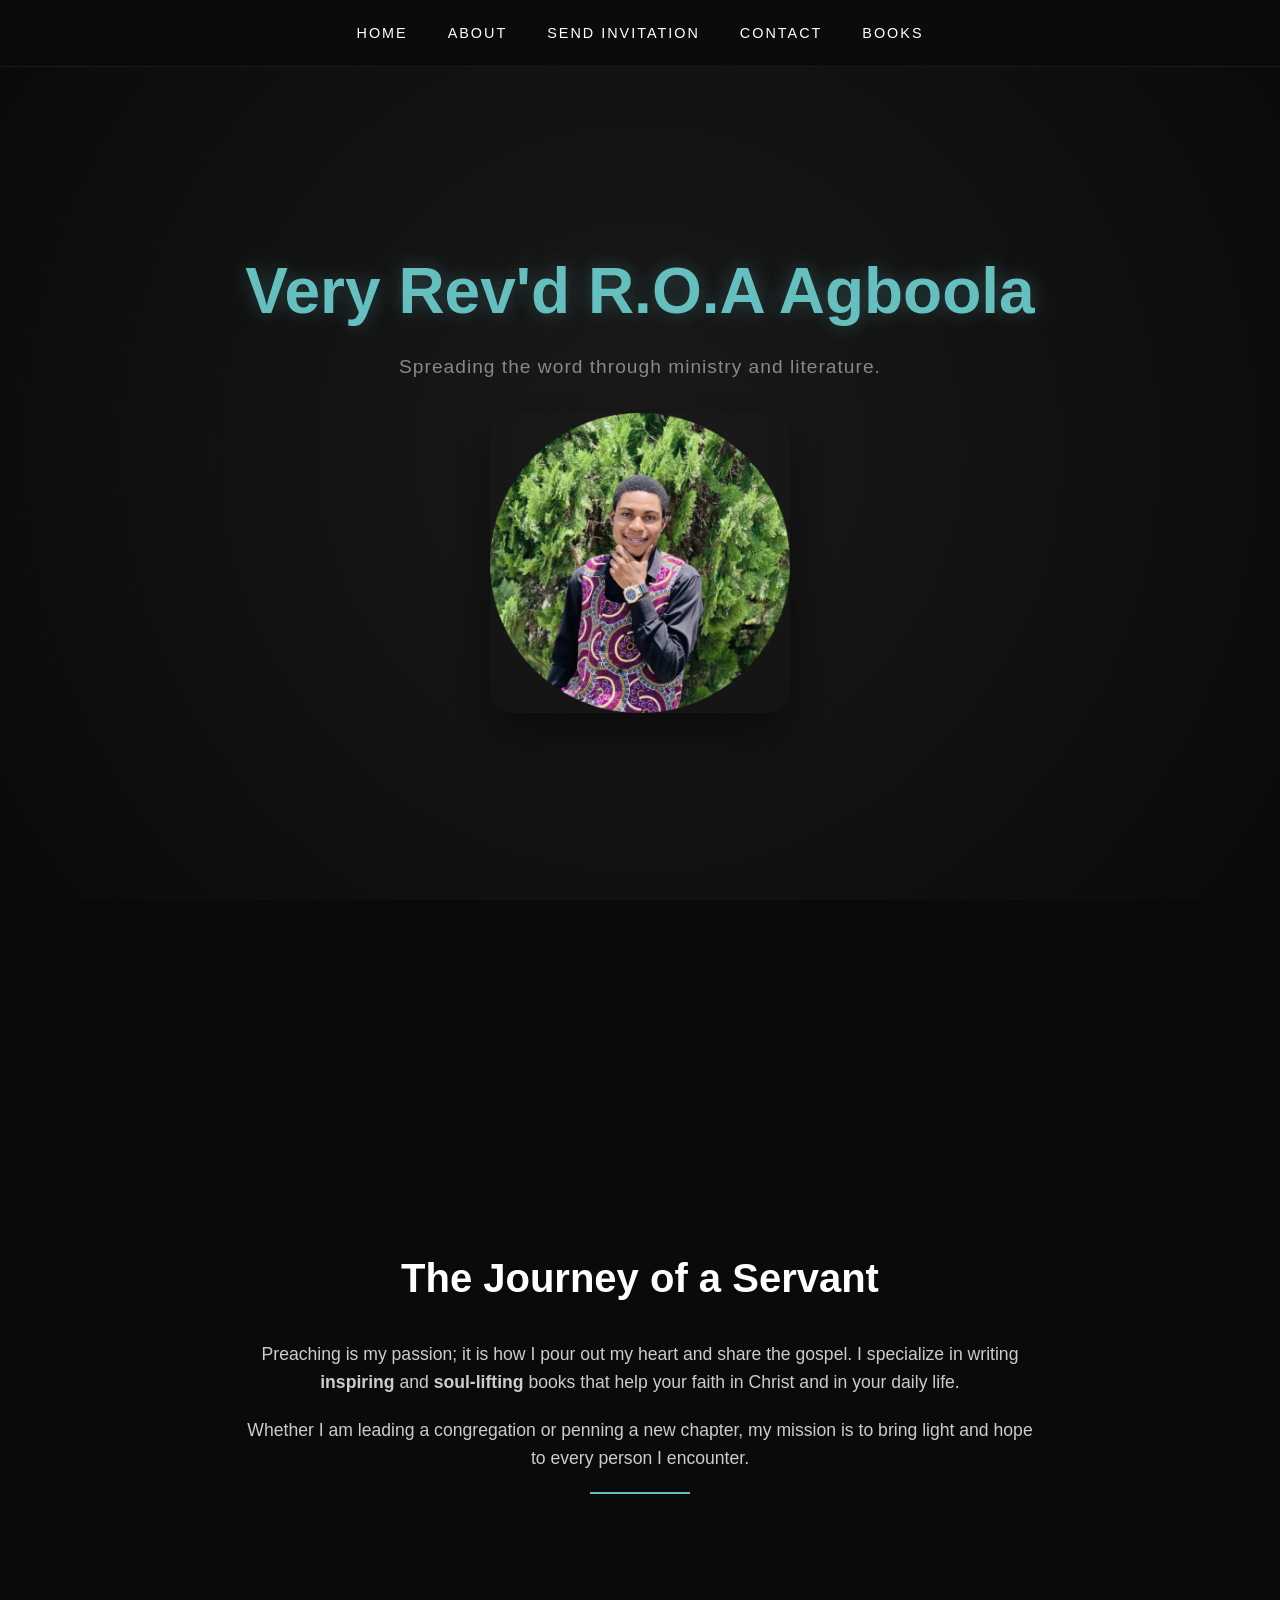
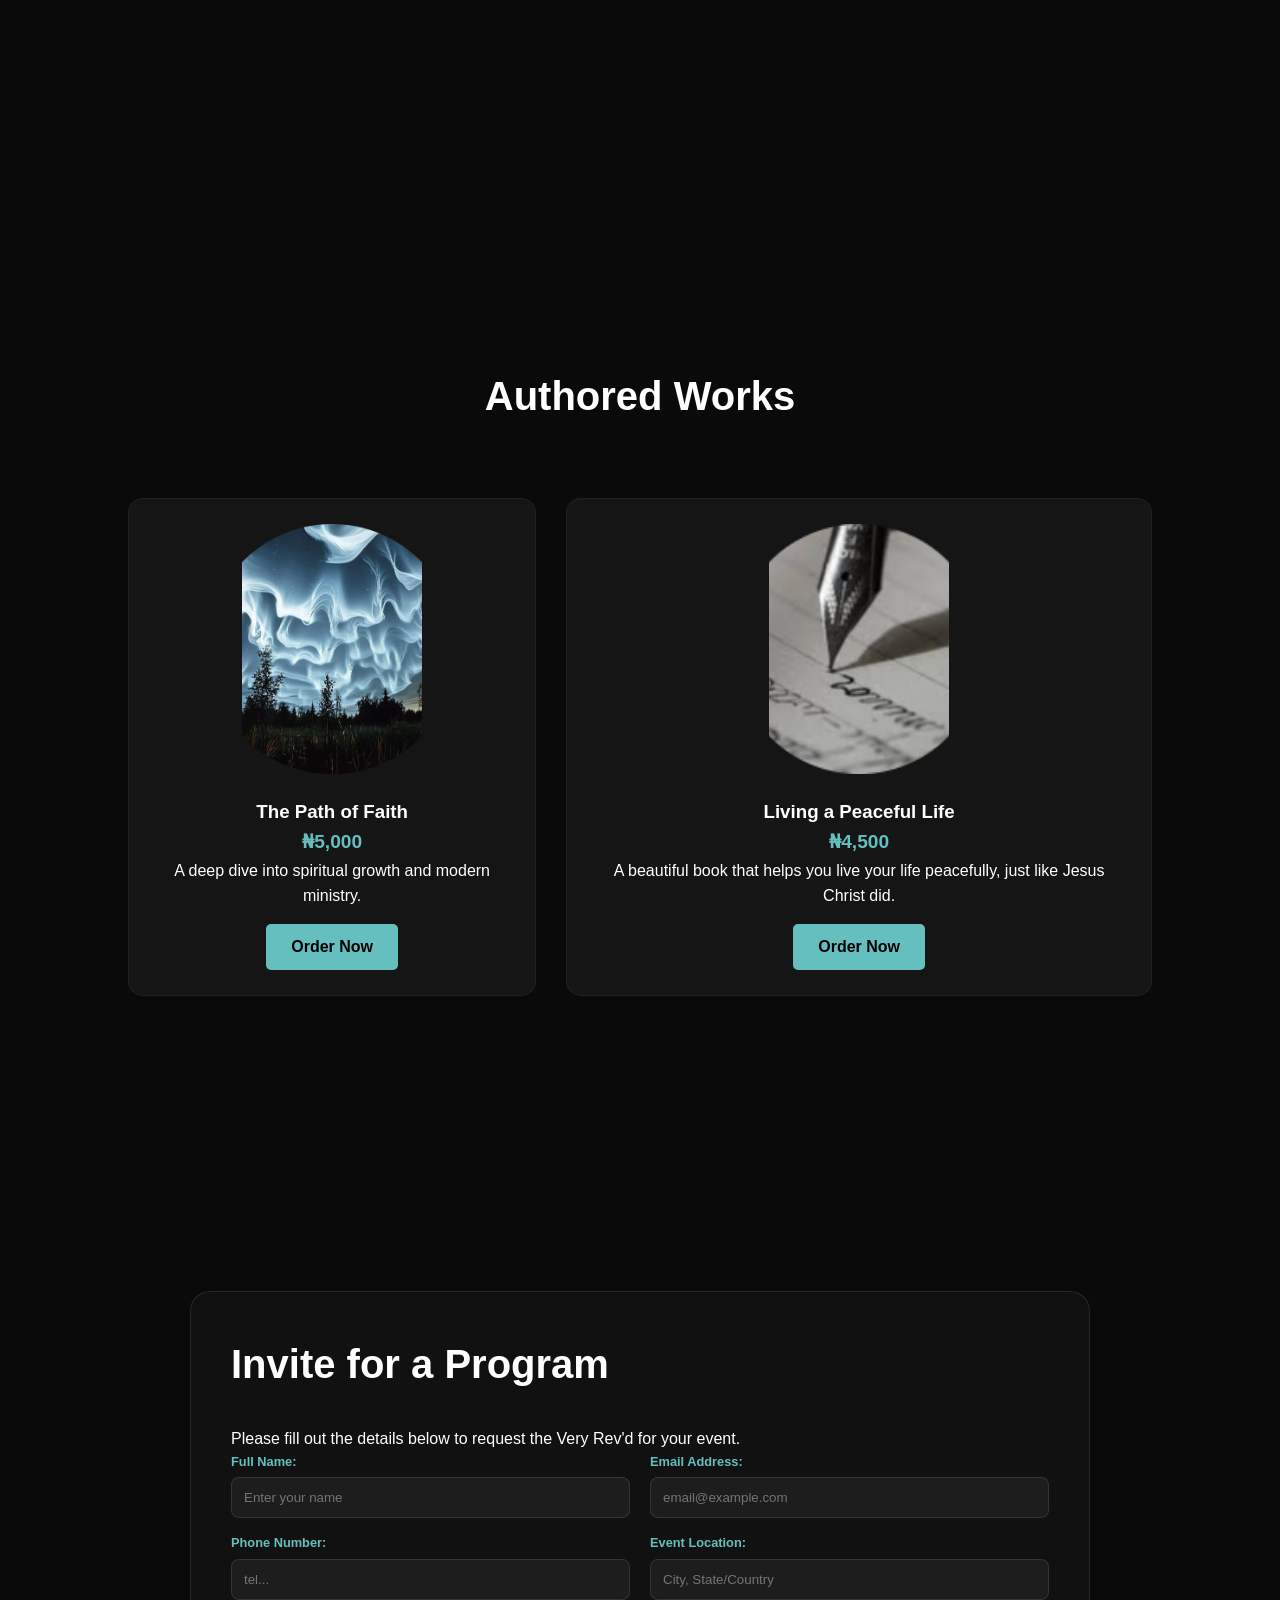
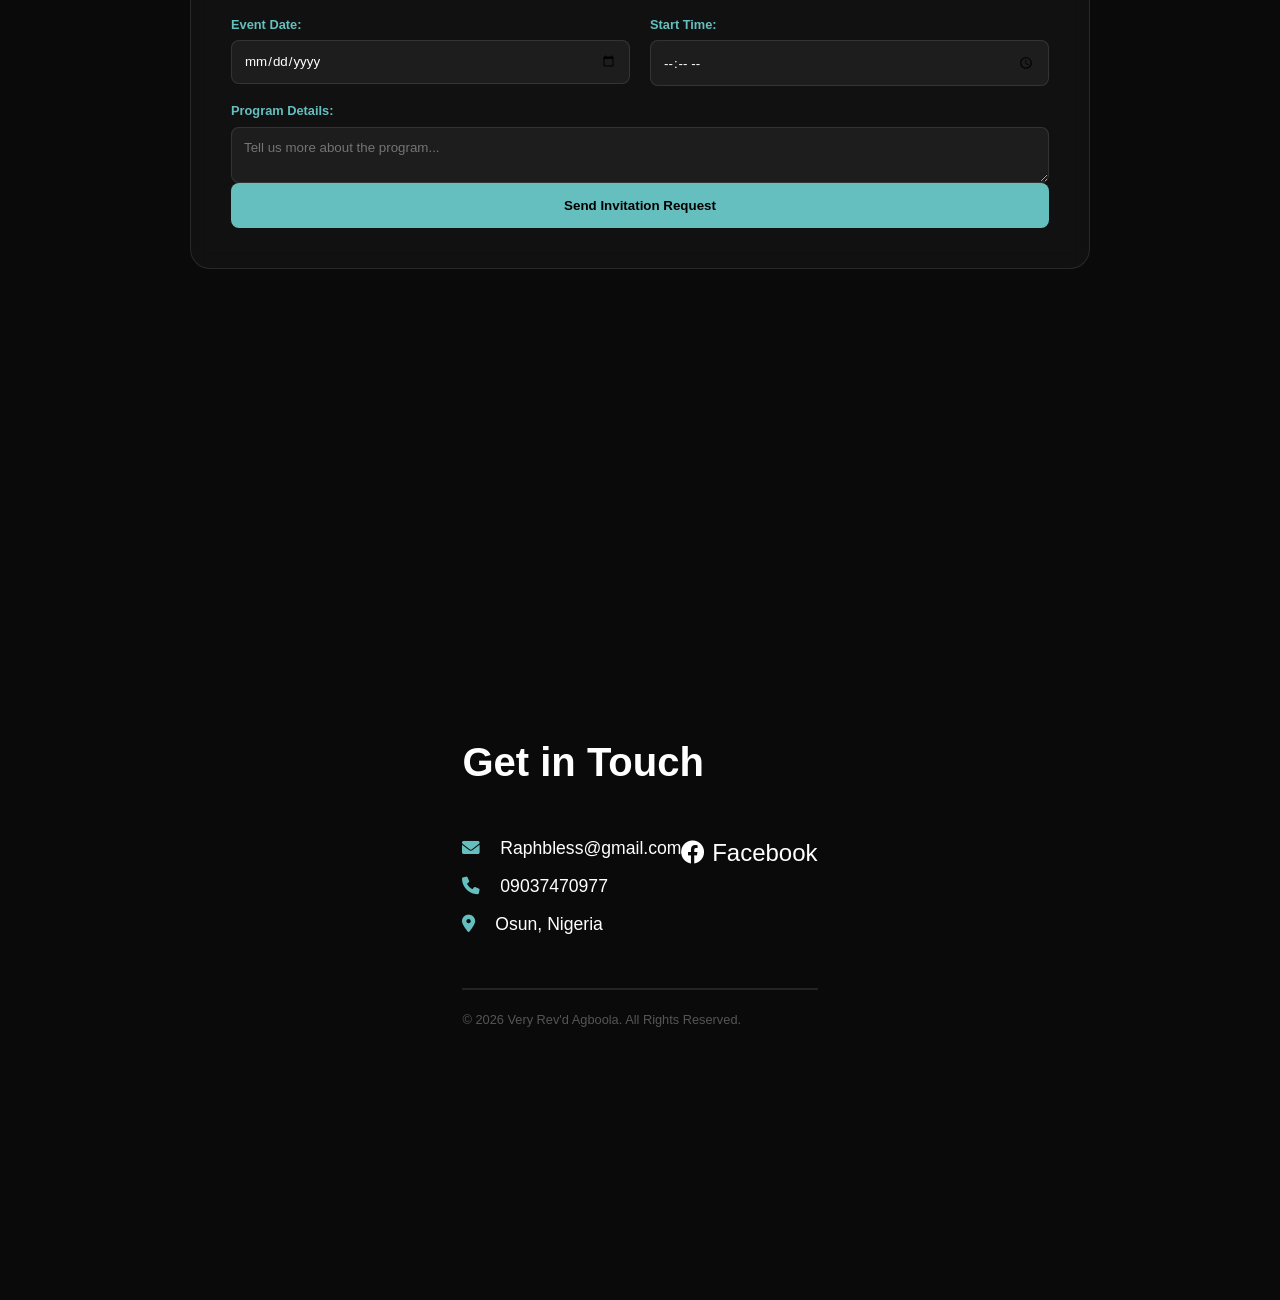
==== index.html @ 38a35e3b "Add files via upload" ====
<!doctype html>
<html lang="en">
  <head>
    <meta charset="UTF-8" />
    <meta name="viewport" content="width=device-width, initial-scale=1.0" />
    <title>Very Rev'd Agboola | Minister & Author</title>
    <link rel="stylesheet" href="css/style.css" />
    <link
      rel="stylesheet"
      href="https://cdnjs.cloudflare.com/ajax/libs/font-awesome/6.0.0/css/all.min.css"
    />
    <link rel="icon" href="/favicon (1).ico" />
  </head>
  <body>
    <nav class="main-nav">
      <ul type="none" class="nav-list">
        <li class="nav-item"><a href="#" class="nav-link">Home</a></li>
        <li class="nav-item"><a href="#about" class="nav-link">About</a></li>
        <li class="nav-item">
          <a href="#invitation" class="nav-link">Send Invitation</a>
        </li>
        <li class="nav-item">
          <a href="#contact" class="nav-link">Contact</a>
        </li>
        <li class="nav-item"><a href="#books" class="nav-link">Books</a></li>
      </ul>
    </nav>

    <section class="priest">
      <div class="priest-text">
        <h1 class="main-title">Very Rev'd R.O.A Agboola</h1>
        <p class="subtitle">
          Spreading the word through ministry and literature.
        </p>
      </div>
      <div class="priest-image-container">
        <img
          class="priest-img"
          src="images/p.bit-modified.png"
          alt="Very Rev'd Agboola"
        />
      </div>
    </section>

    <section id="about" class="about-section">
      <div class="about-content">
        <h2 class="section-title">The Journey of a Servant</h2>
        <p class="description">
          Preaching is my passion; it is how I pour out my heart and share the
          gospel. I specialize in writing <strong>inspiring</strong> and
          <strong>soul-lifting</strong>
          books that help your faith in Christ and in your daily life.
        </p>
        <p class="description">
          Whether I am leading a congregation or penning a new chapter, my
          mission is to bring light and hope to every person I encounter.
        </p>
        <hr class="line1" />
      </div>
    </section>

    <section id="books" class="books-section">
      <h2 class="section-title">Authored Works</h2>
      <div class="book-grid">
        <div class="book-card">
          <div class="book-cover">
            <img
              class="priest-img2"
              src="images/Background 1.0-modified.png"
              alt="The Path of Faith"
            />
          </div>
          <h3 class="book-title">The Path of Faith</h3>
          <p class="book-price">₦5,000</p>
          <p class="book-desc">
            A deep dive into spiritual growth and modern ministry.
          </p>
          <a href="book.html" class="btn-secondary">Order Now</a>
        </div>

        <div class="book-card">
          <div class="book-cover">
            <img
              class="priest-img3"
              src="images/write-modified.png"
              alt="Living a Peaceful Life"
            />
          </div>
          <h3 class="book-title">Living a Peaceful Life</h3>
          <p class="book-price">₦4,500</p>
          <p class="book-desc">
            A beautiful book that helps you live your life peacefully, just like
            Jesus Christ did.
          </p>
          <a href="book.html" class="btn-secondary">Order Now</a>
        </div>
      </div>
    </section>

    <section id="invitation" class="invitation-section">
      <div class="invitation-container">
        <h2 class="section-title">Invite for a Program</h2>
        <p class="section-subtitle">
          Please fill out the details below to request the Very Rev'd for your
          event.
        </p>

        <form
          class="invite-form"
          action="mailto:Agboolapraise123@gmail.com"
          method="post"
          enctype="text/plain"
        >
          <div class="form-row">
            <div class="input-group">
              <label>Full Name:</label>
              <input
                type="text"
                placeholder="Enter your name"
                class="form-input"
                required
              />
            </div>
            <div class="input-group">
              <label>Email Address:</label>
              <input
                type="email"
                placeholder="email@example.com"
                class="form-input"
                required
              />
            </div>
          </div>

          <div class="form-row">
            <div class="input-group">
              <label>Phone Number:</label>
              <input type="tel" placeholder="tel..." class="form-input" />
            </div>
            <div class="input-group">
              <label>Event Location:</label>
              <input
                type="text"
                placeholder="City, State/Country"
                class="form-input"
              />
            </div>
          </div>

          <div class="form-row">
            <div class="input-group">
              <label>Event Date:</label>
              <input type="date" class="form-input" />
            </div>
            <div class="input-group">
              <label>Start Time:</label>
              <input type="time" class="form-input" />
            </div>
          </div>

          <div class="input-group">
            <label>Program Details:</label>
            <textarea
              placeholder="Tell us more about the program..."
              class="form-textarea"
            ></textarea>
          </div>

          <button type="submit" class="btn1">Send Invitation Request</button>
        </form>
      </div>
    </section>

    <footer id="contact" class="main-footer">
      <div class="footer-container">
        <h2 class="section-title">Get in Touch</h2>
        <div class="footer-grid">
          <div class="footer-info">
            <p><i class="fa-solid fa-envelope"></i> Raphbless@gmail.com</p>
            <p><i class="fa-solid fa-phone"></i> 09037470977</p>
            <p><i class="fa-solid fa-location-dot"></i> Osun, Nigeria</p>
          </div>
          <div class="footer-soc">
            <a href="#" class="social-link"
              ><i class="fa-brands fa-facebook"></i> Facebook</a
            >
          </div>
        </div>
        <hr class="footer-divider" />
        <p class="copyright-text">
          &copy; 2026 Very Rev'd Agboola. All Rights Reserved.
        </p>
      </div>
    </footer>
  </body>
</html>
---- css/style.css ----
/* 1. GLOBAL SETUP & SCROLL SNAPPING */
* {
    margin: 0;
    padding: 0;
    box-sizing: border-box;
    font-family: 'Poppins', sans-serif;
}

html {
    scroll-behavior: smooth;
    /* Changing 'mandatory' to 'proximity' lets you scroll freely, 
       but it will still "suck" the section into place when you get close. */
    scroll-snap-type: y proximity;
}
body {
    background-color: #0a0a0a;
    color: #ffffff;
    line-height: 1.6;
    overflow-x: hidden;
}

/* 2. NAVIGATION (Fixed at Top) */
.main-nav {
    position: fixed;
    top: 0;
    width: 100%;
    background: rgba(10, 10, 10, 0.8);
    backdrop-filter: blur(15px);
    padding: 20px 0;
    z-index: 1000;
    border-bottom: 1px solid rgba(102, 191, 191, 0.1);
}

.nav-list {
    display: flex;
    justify-content: center;
    gap: 40px;
    list-style: none;
}

.nav-link {
    color: #fff;
    text-decoration: none;
    font-size: 0.9rem;
    font-weight: 500;
    text-transform: uppercase;
    letter-spacing: 2px;
    transition: 0.3s;
}

.nav-link:hover {
    color: #66BFBF;
    text-shadow: 0 0 10px #66BFBF;
}

/* 3. FULL-SCREEN SECTION CONTROL */
section, footer {
    /* We keep the height at 100vh so each section fills the screen */
    min-height: 100vh; 
    width: 100%;
    scroll-snap-align: start;
    display: flex;
    flex-direction: column;
    justify-content: center;
    align-items: center;
    padding: 100px 10% 40px;
    /* This ensures that if content is too long, you can still scroll inside the section */
    overflow-y: auto; 
}
/* 4. HERO SECTION (Priest) */
.priest {
    background: radial-gradient(circle at center, #1a1a1a 0%, #0a0a0a 100%);
    text-align: center;
}

.main-title {
    font-size: 4rem;
    color: #66BFBF;
    margin-bottom: 10px;
    text-shadow: 0 0 20px rgba(102, 191, 191, 0.3);
}

.subtitle {
    color: #888;
    font-size: 1.2rem;
    letter-spacing: 1px;
}

.priest-img {
    width: 300px;
    margin-top: 30px;
    border-radius: 20px;
    filter: grayscale(30%);
    box-shadow: 0 20px 50px rgba(0,0,0,0.5);
}
.priest-img3{
    width: 200px;
}

/* 5. ABOUT SECTION */
.about-content {
    max-width: 800px;
    text-align: center;
}

.section-title {
    font-size: 2.5rem;
    margin-bottom: 30px;
    color: #fff;
}

.description {
    font-size: 1.1rem;
    color: #ccc;
    margin-bottom: 20px;
}

.line1 {
    width: 100px;
    border: 1px solid #66BFBF;
    margin: 20px auto;
}

/* 6. BOOKS SECTION (Grid) */
.book-grid {
    display: flex;
    gap: 30px;
    margin-top: 40px;
}

.book-card {
    background: #151515;
    padding: 25px;
    border-radius: 15px;
    text-align: center;
    transition: 0.4s;
    border: 1px solid rgba(255,255,255,0.05);
}

.book-card:hover {
    transform: translateY(-10px);
    border-color: #66BFBF;
}

.book-img, .priest-img2, .priest-img3 {
    width: 180px;
    height: 250px;
    object-fit: cover;
    border-radius: 10px;
    margin-bottom: 15px;
}

.book-price {
    color: #66BFBF;
    font-weight: bold;
    font-size: 1.2rem;
}

.btn-secondary {
    display: inline-block;
    margin-top: 15px;
    padding: 10px 25px;
    background: #66BFBF;
    color: #000;
    text-decoration: none;
    border-radius: 5px;
    font-weight: 600;
}

/* 7. INVITATION FORM (Glassmorphism) */
.invitation-container {
    background: rgba(255, 255, 255, 0.03);
    padding: 40px;
    border-radius: 20px;
    border: 1px solid rgba(255, 255, 255, 0.1);
    backdrop-filter: blur(10px);
    width: 100%;
    max-width: 900px;
}

.form-row {
    display: flex;
    gap: 20px;
    margin-bottom: 15px;
}

.input-group {
    flex: 1;
    display: flex;
    flex-direction: column;
}

label {
    font-size: 0.8rem;
    color: #66BFBF;
    margin-bottom: 5px;
    font-weight: 600;
}

.form-input, .form-textarea {
    background: rgba(255,255,255,0.05);
    border: 1px solid rgba(255,255,255,0.1);
    padding: 12px;
    border-radius: 8px;
    color: #fff;
    outline: none;
}

.form-input:focus {
    border-color: #66BFBF;
}

.btn1 {
    width: 100%;
    padding: 15px;
    background: #66BFBF;
    border: none;
    border-radius: 8px;
    font-weight: bold;
    cursor: pointer;
    transition: 0.3s;
}

.btn1:hover {
    background: #4e9a9a;
    box-shadow: 0 0 20px rgba(102, 191, 191, 0.4);
}

/* 8. FOOTER / CONTACT */
.footer-grid {
    display: flex;
    justify-content: space-between;
    width: 100%;
    max-width: 800px;
    margin-top: 40px;
}

.footer-info p {
    margin-bottom: 10px;
    font-size: 1.1rem;
}

.footer-info i {
    color: #66BFBF;
    margin-right: 15px;
}

.social-link {
    color: #fff;
    text-decoration: none;
    font-size: 1.5rem;
    transition: 0.3s;
}

.social-link:hover {
    color: #66BFBF;
    text-shadow: 0 0 15px #66BFBF;
}

.footer-divider {
    width: 100%;
    border: 0.5px solid rgba(255,255,255,0.1);
    margin: 40px 0 20px;
}

.copyright-text {
    color: #555;
    font-size: 0.8rem;
}
/* --- RESPONSIVE DESIGN (The "Magic" for Phones & Ipads) --- */

/* For Tablets (iPad) and smaller laptops */
@media (max-width: 1024px) {
    .priest {
        flex-direction: column; /* Stacks the image below the text */
        text-align: center;
        height: auto;
        padding-top: 120px;
    }

    .main-title {
        font-size: 3rem;
    }

    .book-grid {
        flex-wrap: wrap; /* Allows books to drop to the next line */
        justify-content: center;
    }
}

/* For Mobile Phones (iPhone, Samsung, etc.) */
@media (max-width: 768px) {
    .nav-list {
        gap: 15px; /* Squeezes the menu so it fits */
    }

    .nav-link {
        font-size: 0.7rem;
        letter-spacing: 1px;
    }

    .main-title {
        font-size: 2.2rem;
    }

    .form-row {
        flex-direction: column; /* Stacks the form inputs (Name above Email) */
        gap: 10px;
    }

    .priest-img {
        width: 220px; /* Makes the image smaller for tiny screens */
    }

    section, footer {
        height: auto; /* Disables the strict 100vh so content doesn't get cut off */
        min-height: 100vh;
        padding: 80px 5% 40px;
    }
    
    .footer-grid {
        flex-direction: column;
        text-align: center;
        gap: 30px;
    }
}
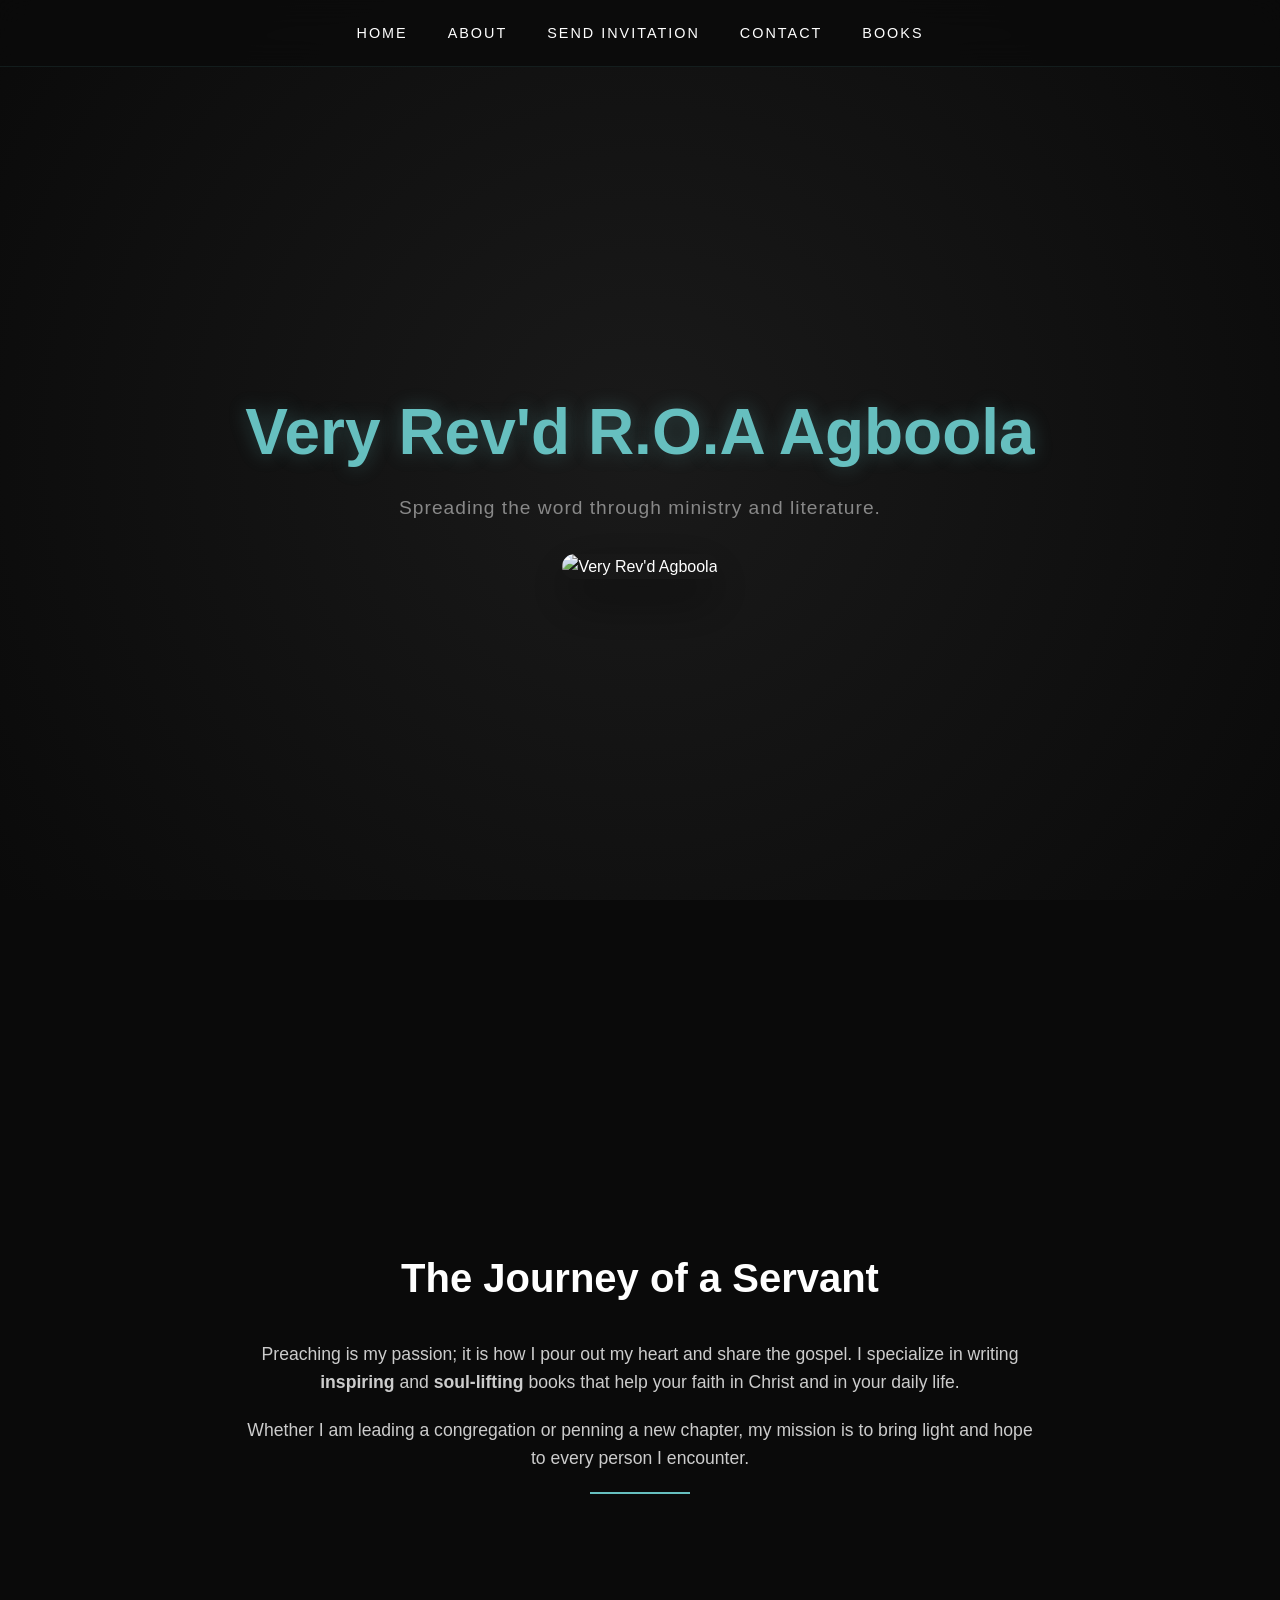
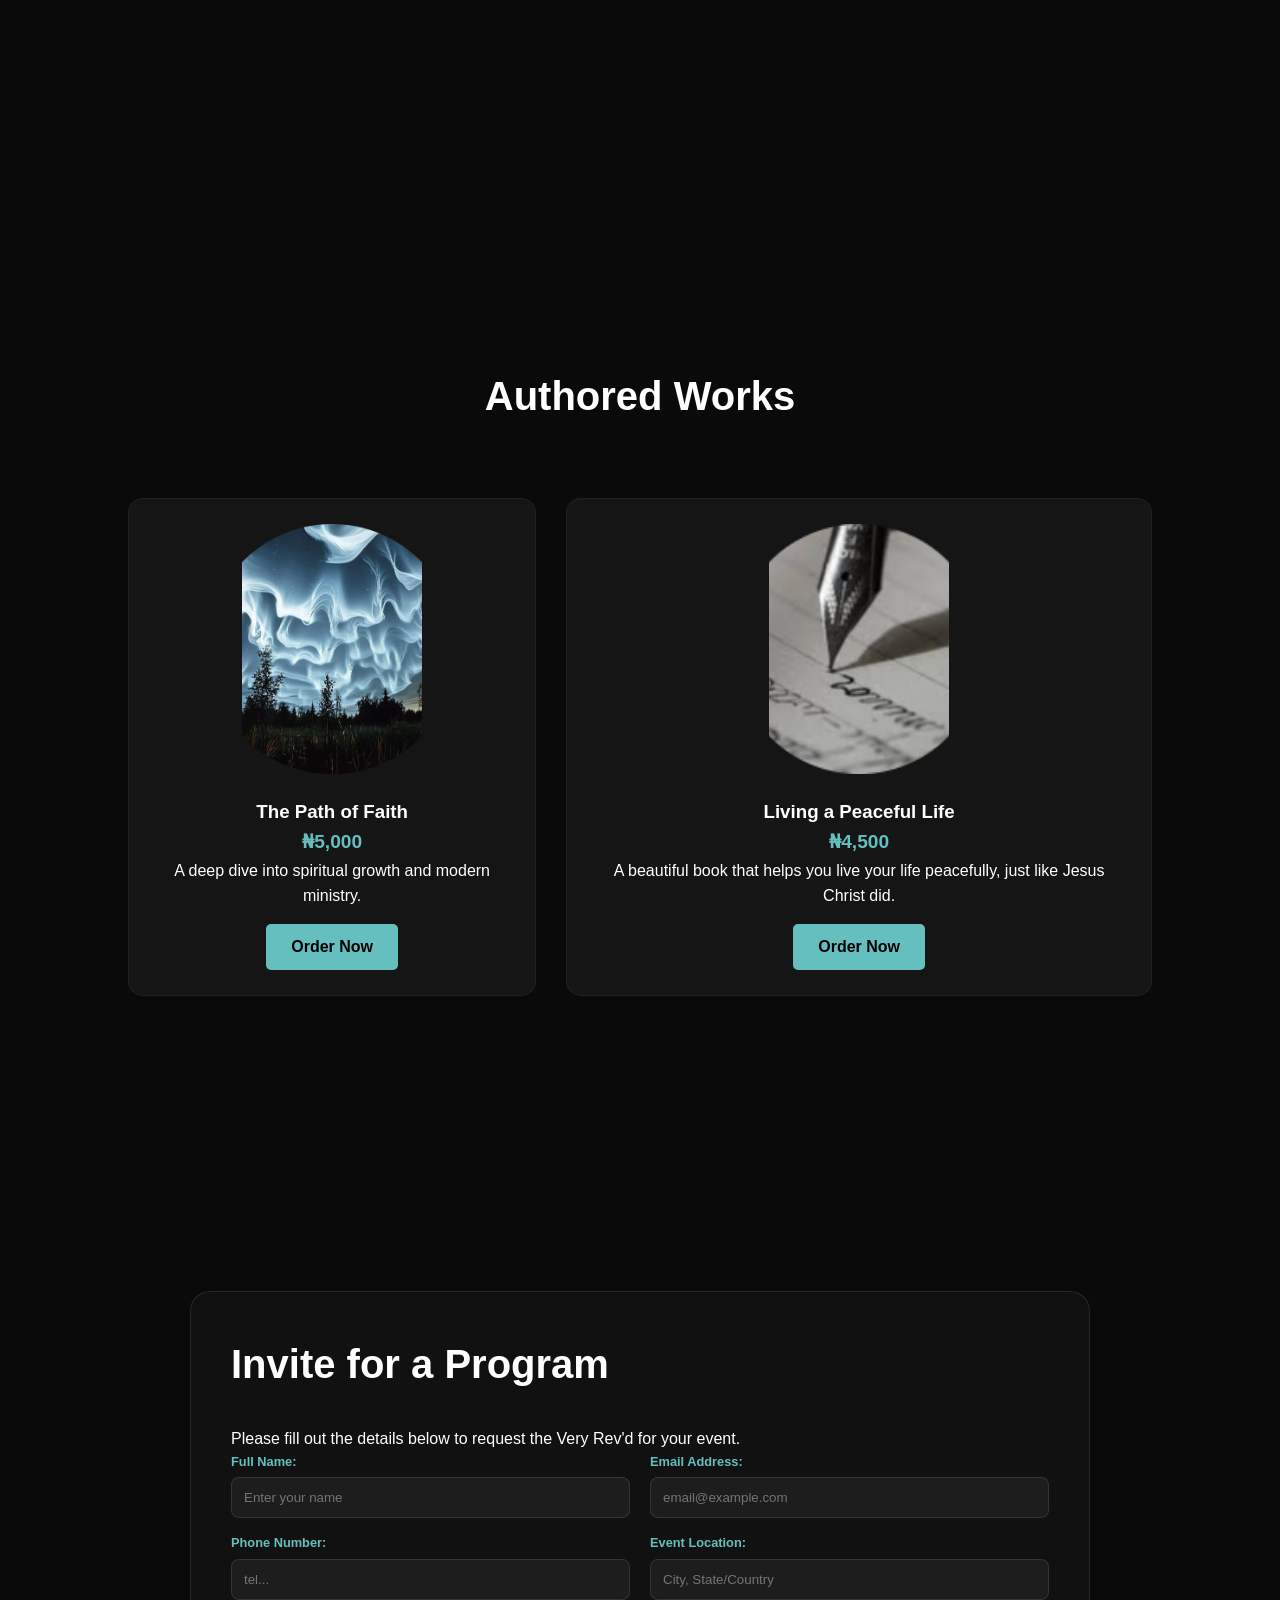
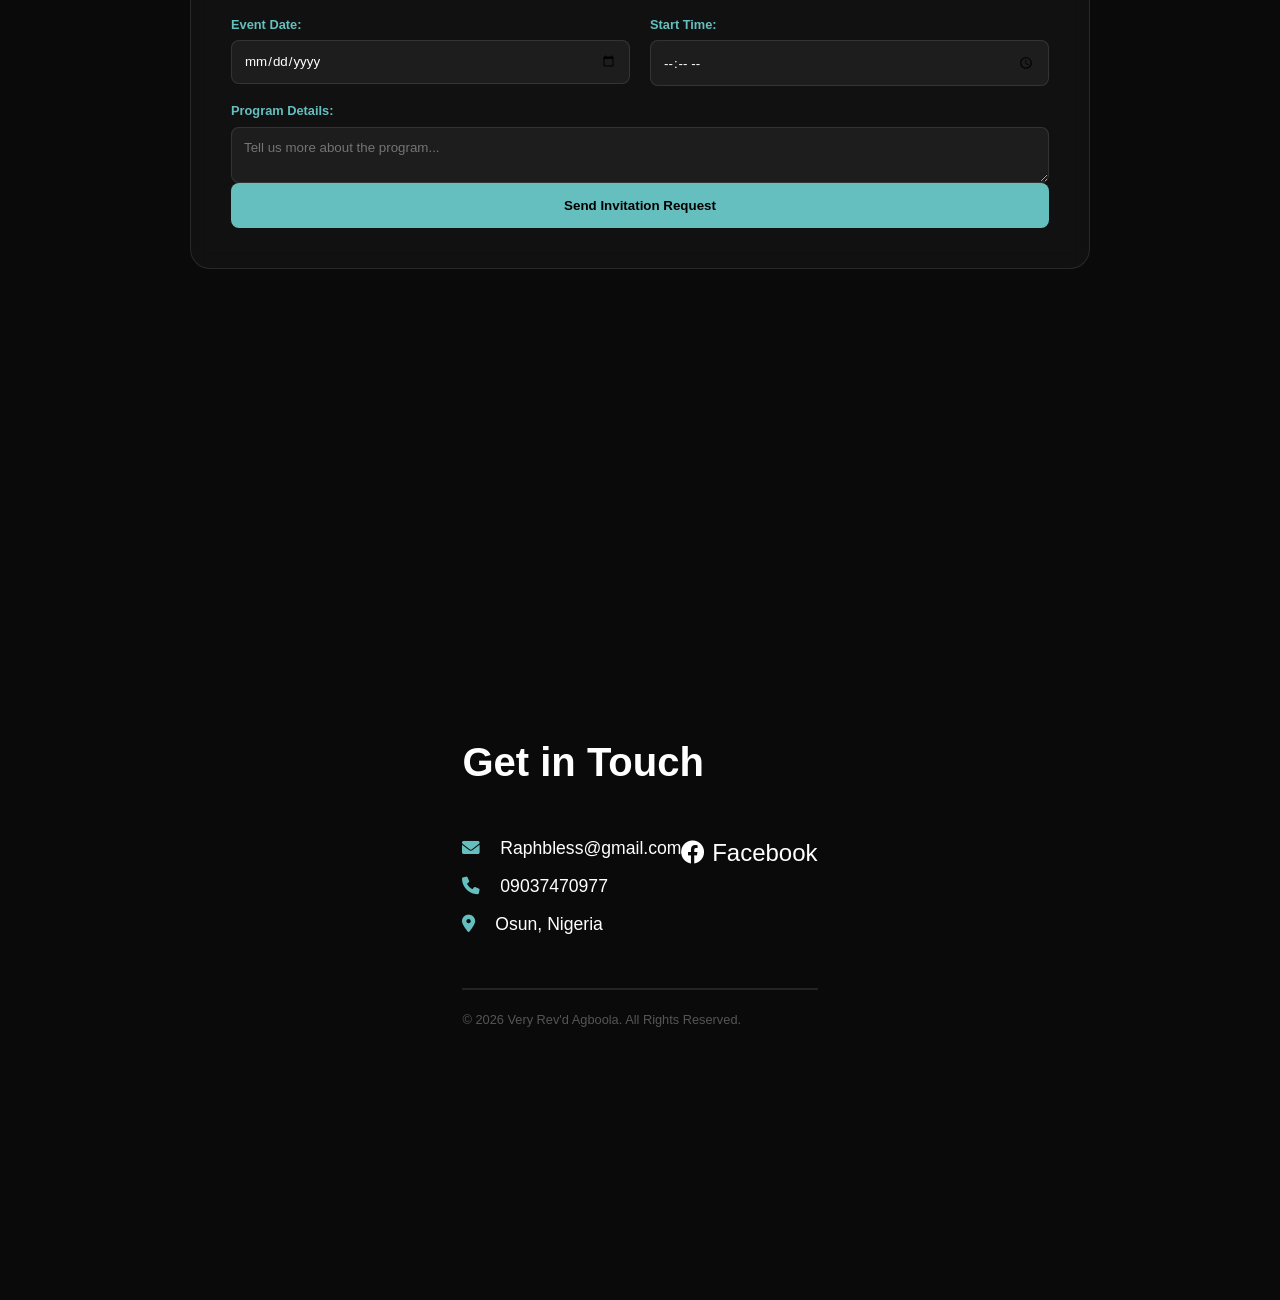
==== commit 28a9a0fd: "Fix HTML formatting and update image source" ====
--- a/index.html
+++ b/index.html
@@ -9,7 +9,7 @@
       rel="stylesheet"
       href="https://cdnjs.cloudflare.com/ajax/libs/font-awesome/6.0.0/css/all.min.css"
     />
-    <link rel="icon" href="/favicon (1).ico" />
+    <link rel="icon" href="favicon (1).ico" />
   </head>
   <body>
     <nav class="main-nav">
@@ -36,7 +36,7 @@
       <div class="priest-image-container">
         <img
           class="priest-img"
-          src="images/p.bit-modified.png"
+          src="images/cropped_circle_image"
           alt="Very Rev'd Agboola"
         />
       </div>
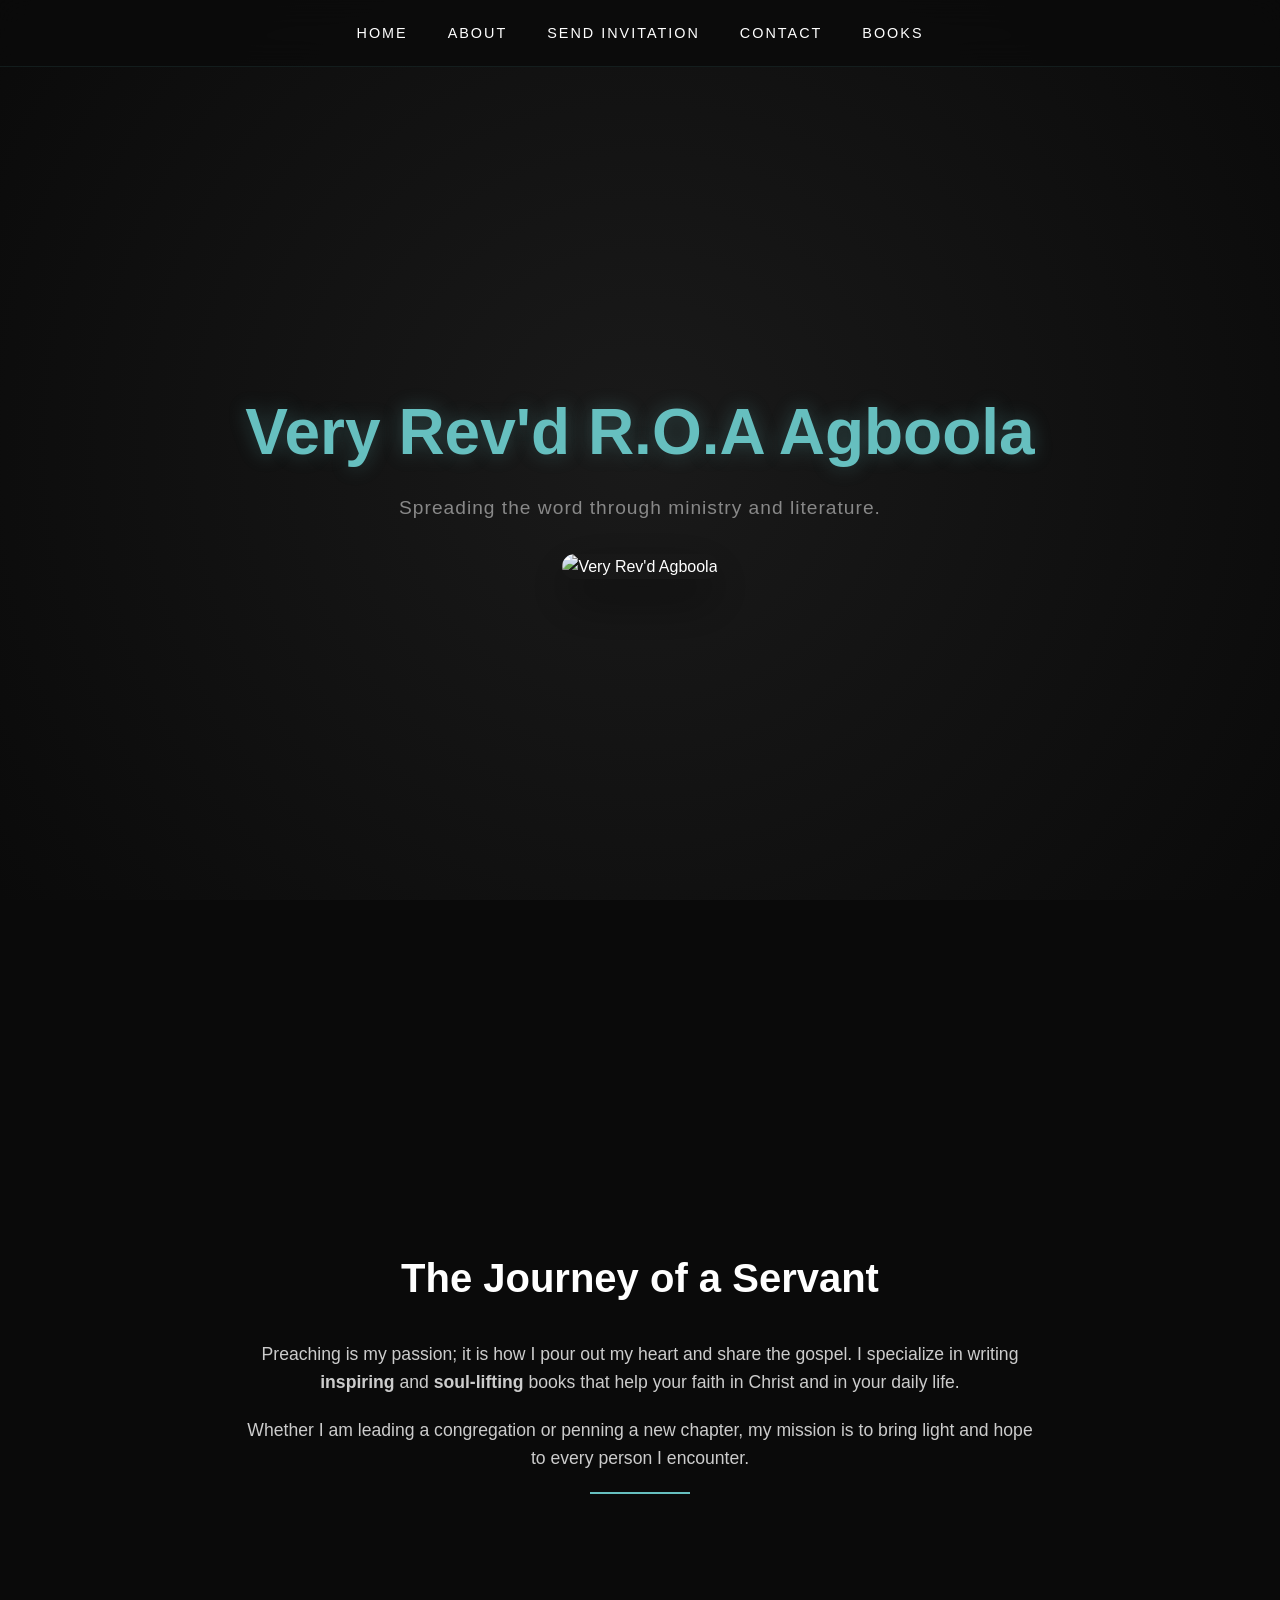
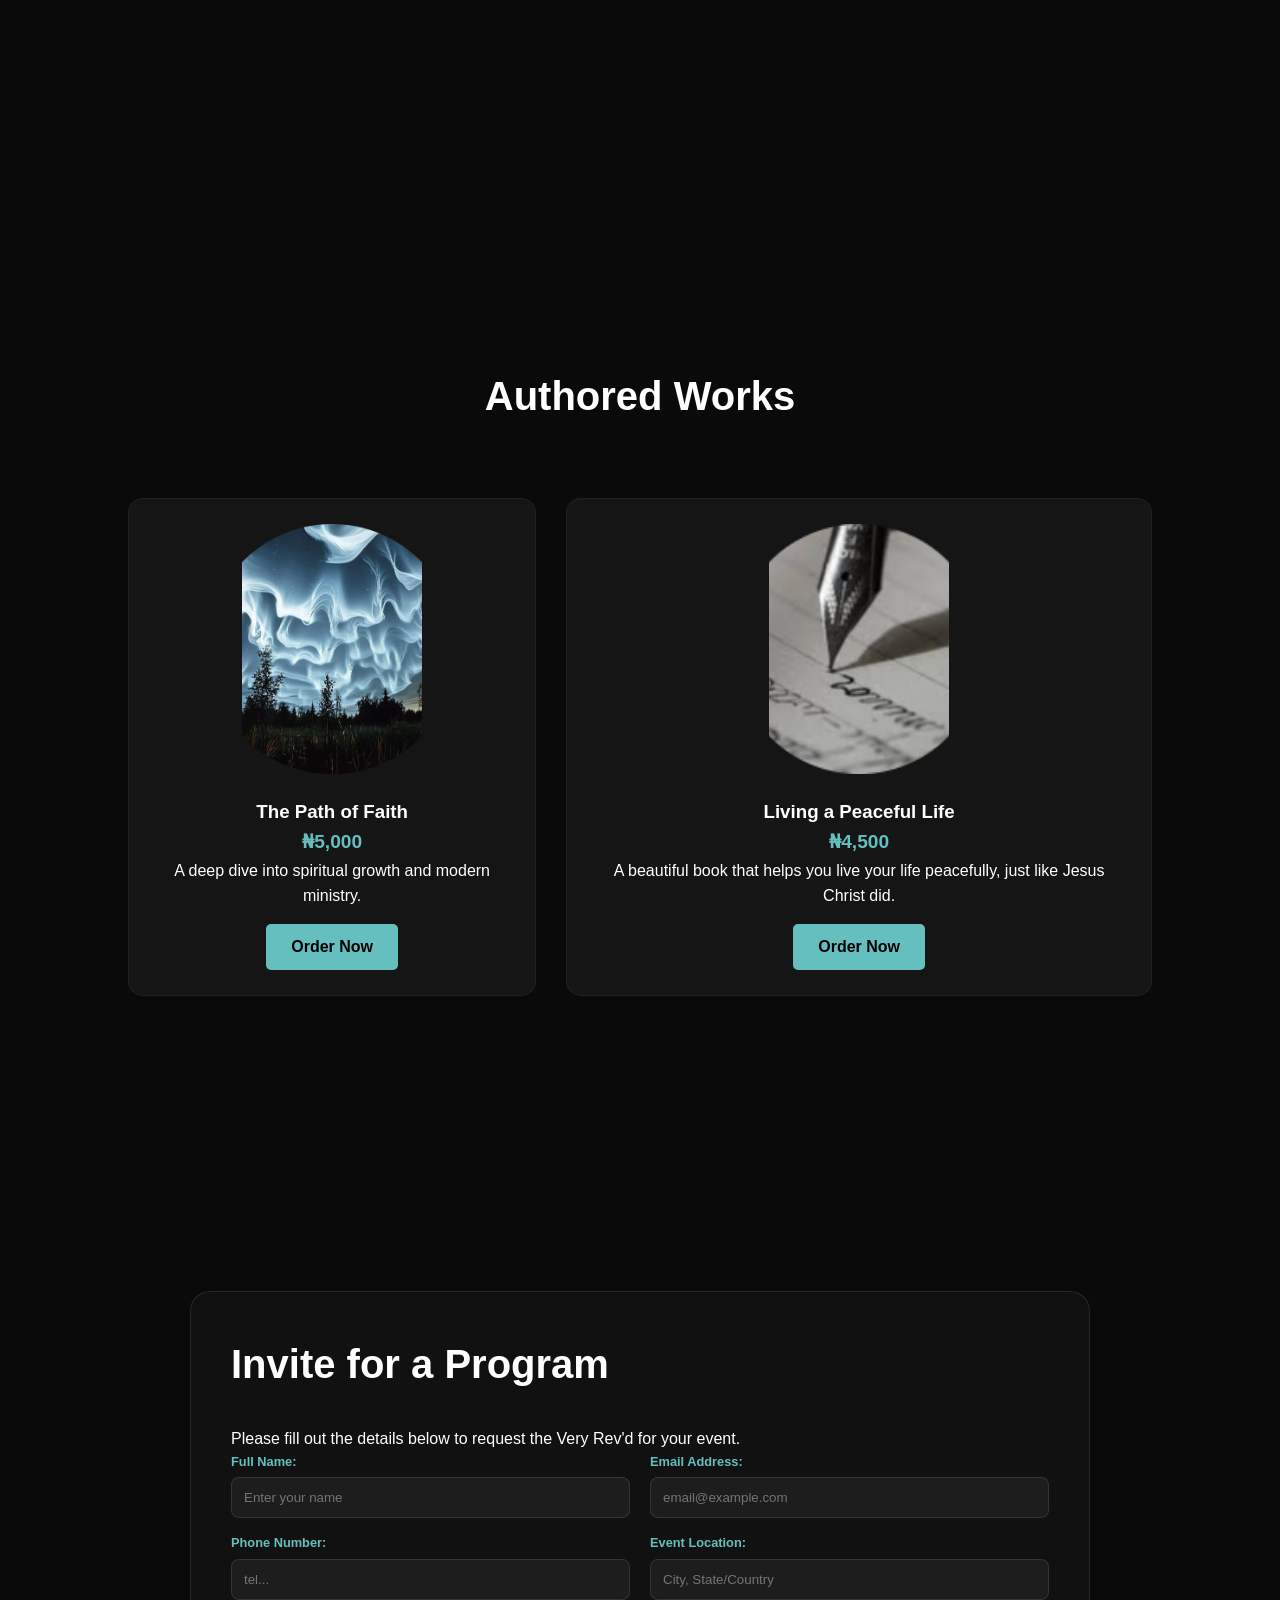
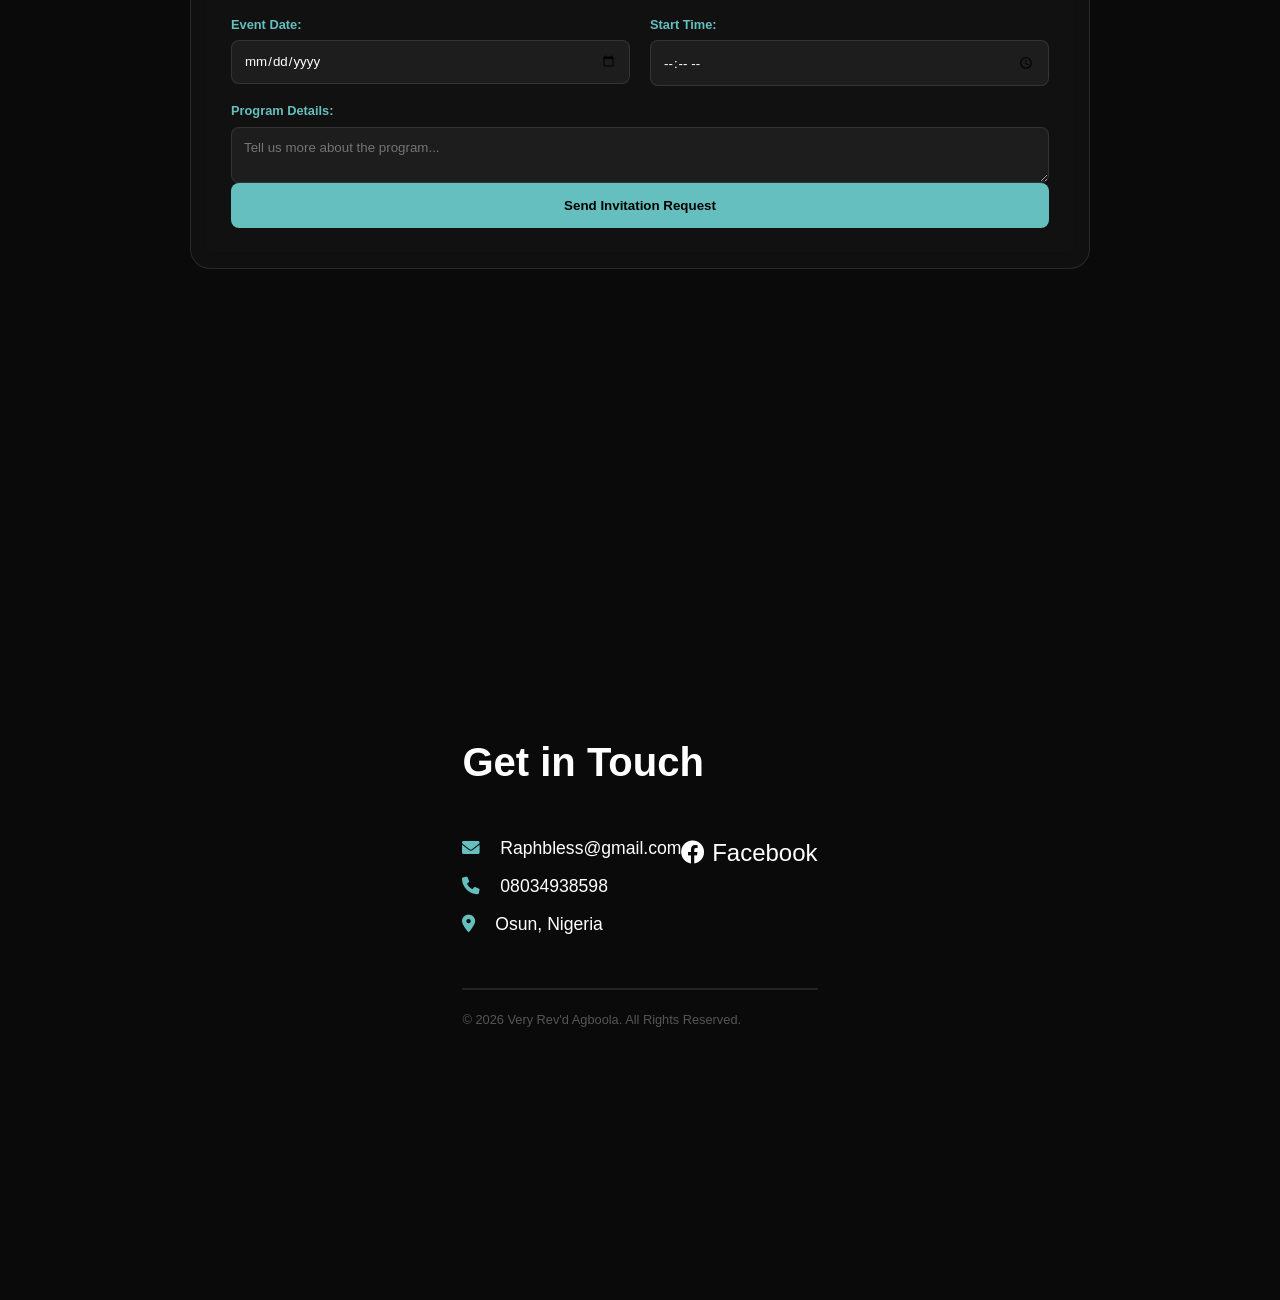
==== commit 22e3915f: "Update image paths and contact details in index.html The HTML structure remains the same, but there " ====
--- a/index.html
+++ b/index.html
@@ -36,7 +36,7 @@
       <div class="priest-image-container">
         <img
           class="priest-img"
-          src="images/cropped_circle_image"
+          src="image/cropped_circle_image"
           alt="Very Rev'd Agboola"
         />
       </div>
@@ -177,7 +177,7 @@
         <div class="footer-grid">
           <div class="footer-info">
             <p><i class="fa-solid fa-envelope"></i> Raphbless@gmail.com</p>
-            <p><i class="fa-solid fa-phone"></i> 09037470977</p>
+            <p><i class="fa-solid fa-phone"></i> 08034938598</p>
             <p><i class="fa-solid fa-location-dot"></i> Osun, Nigeria</p>
           </div>
           <div class="footer-soc">
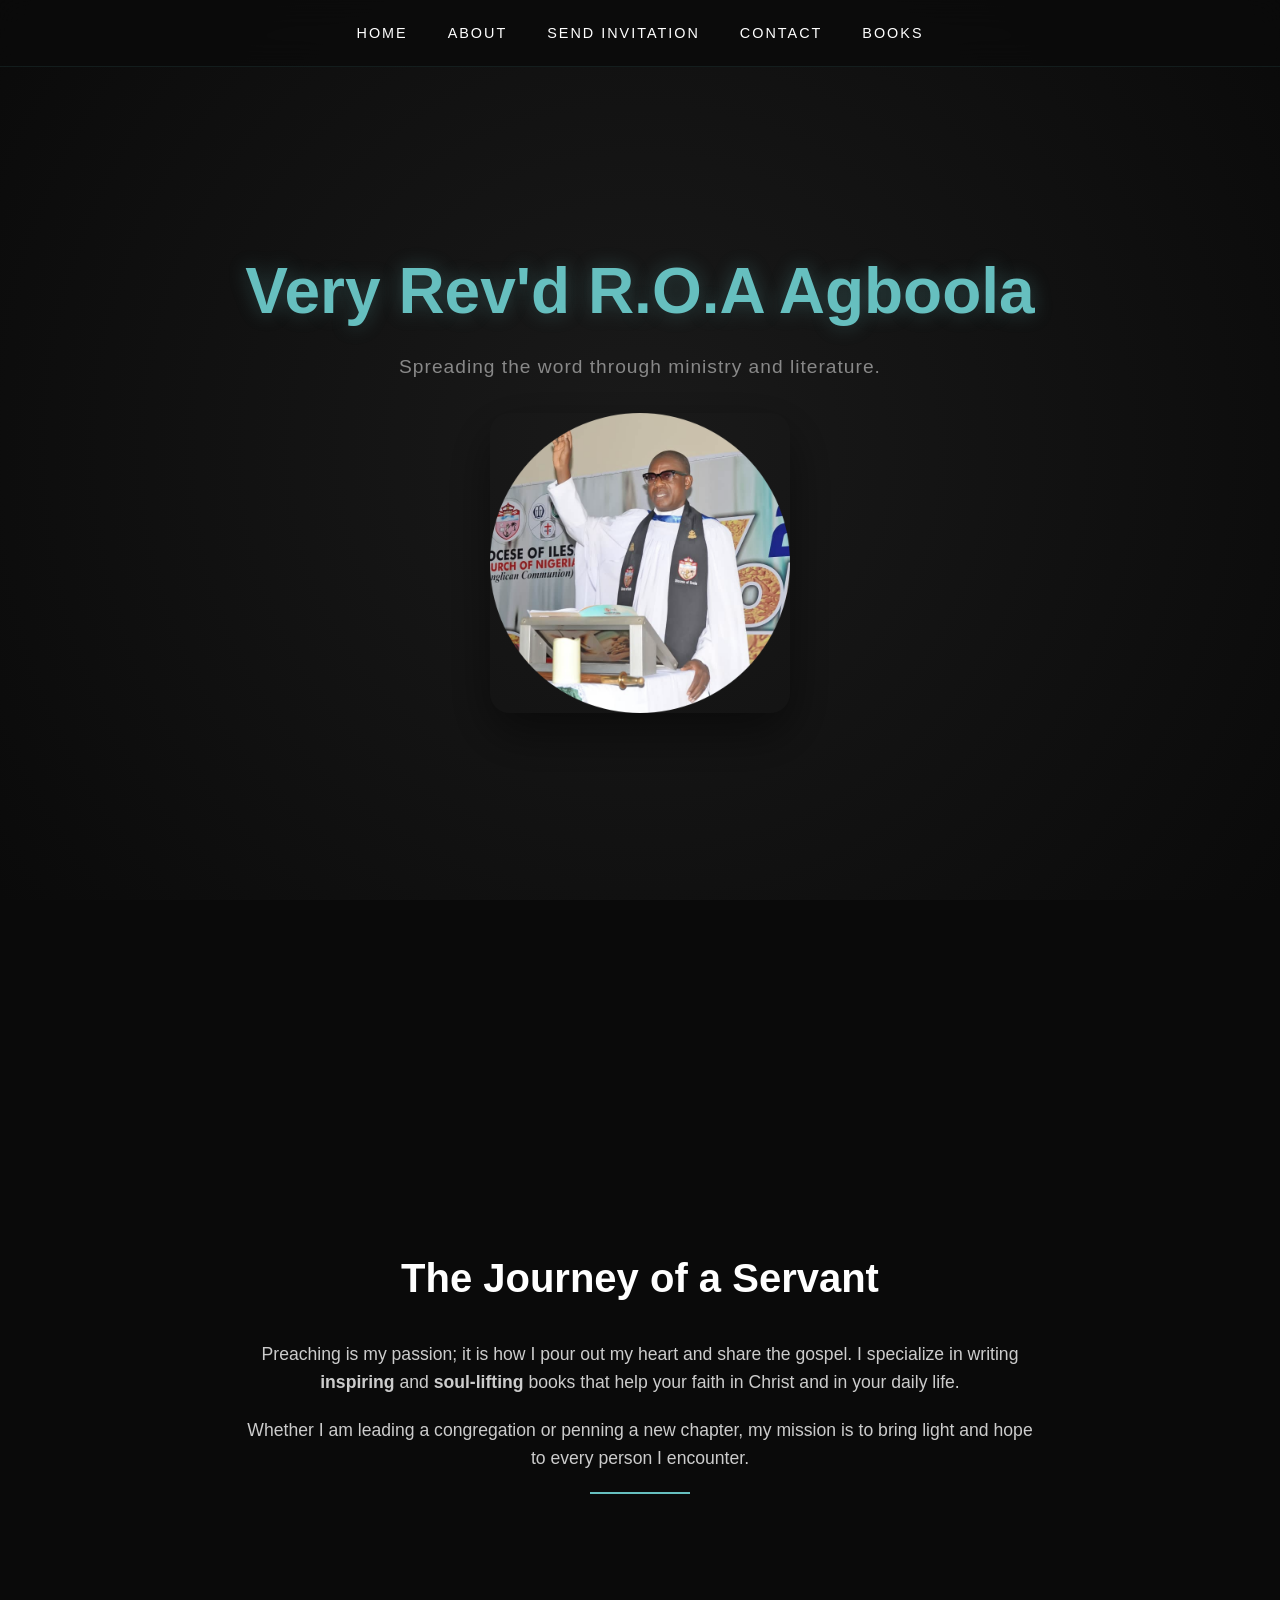
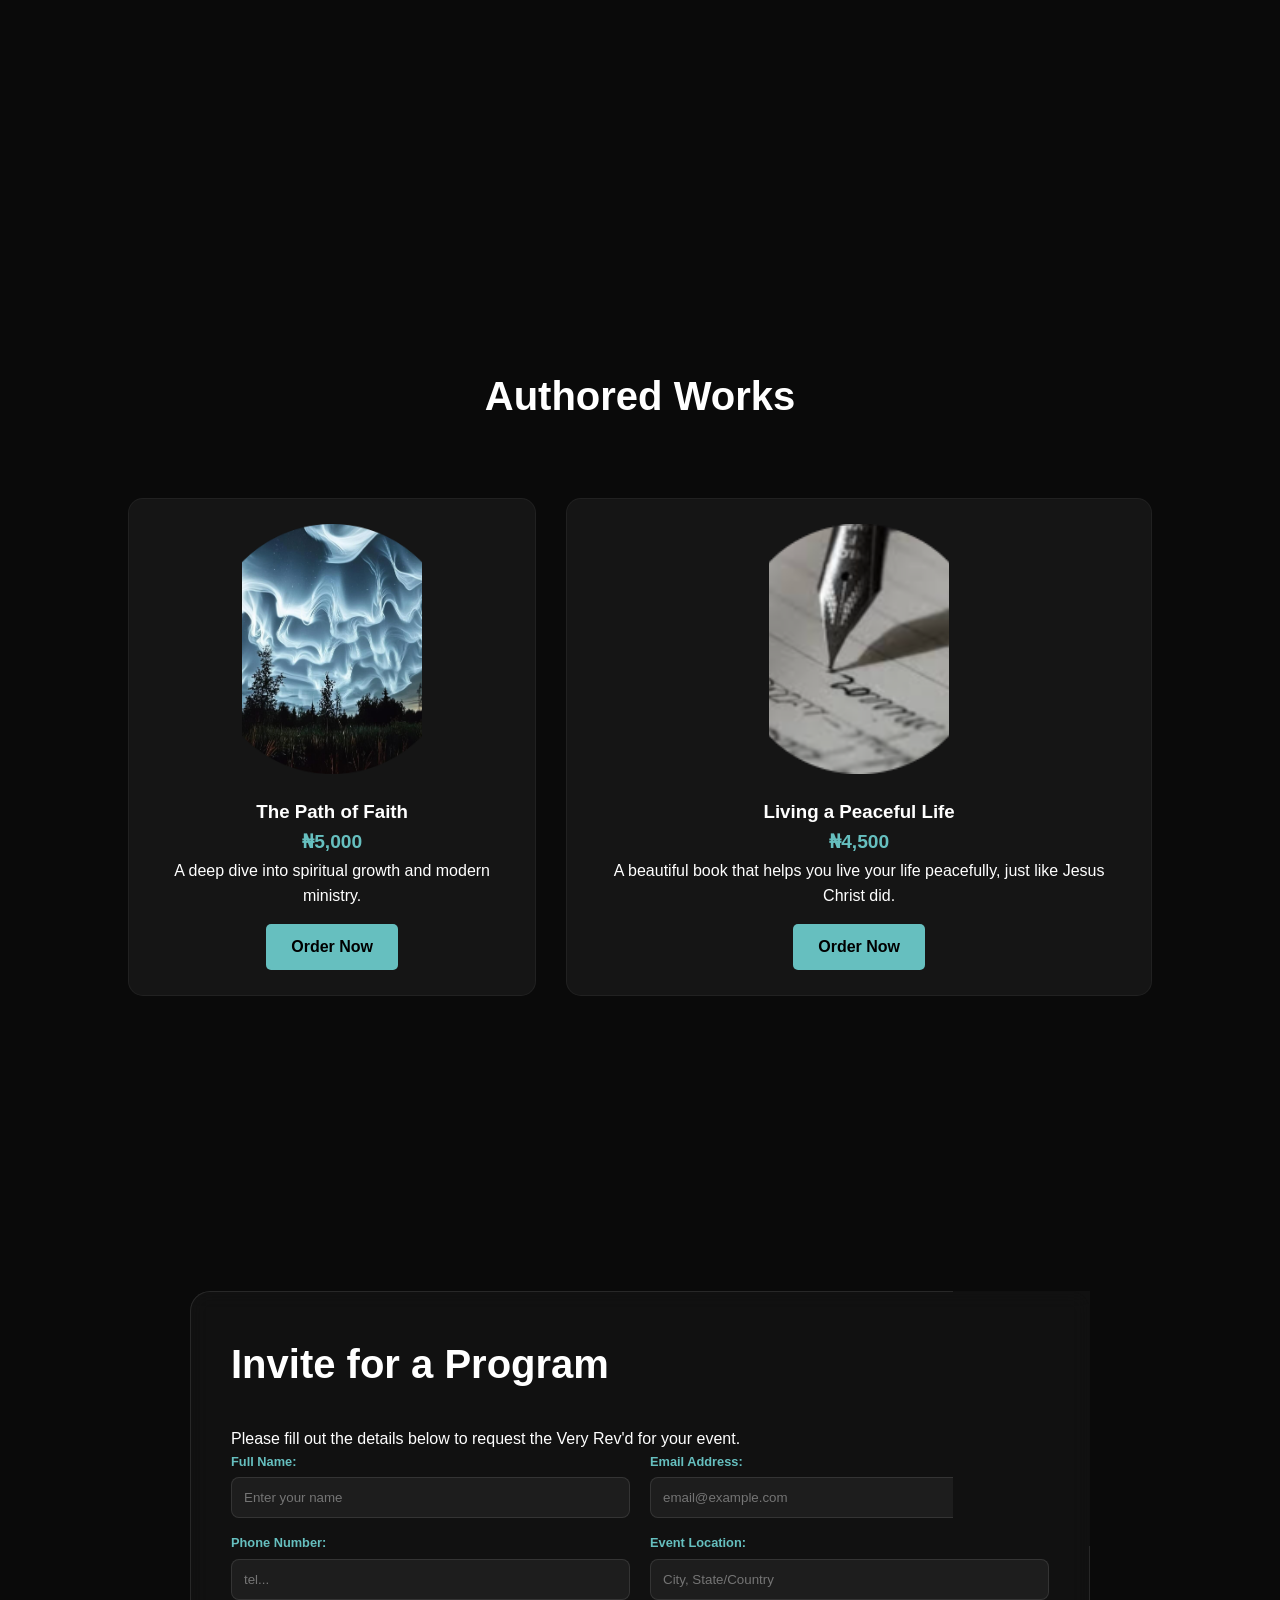
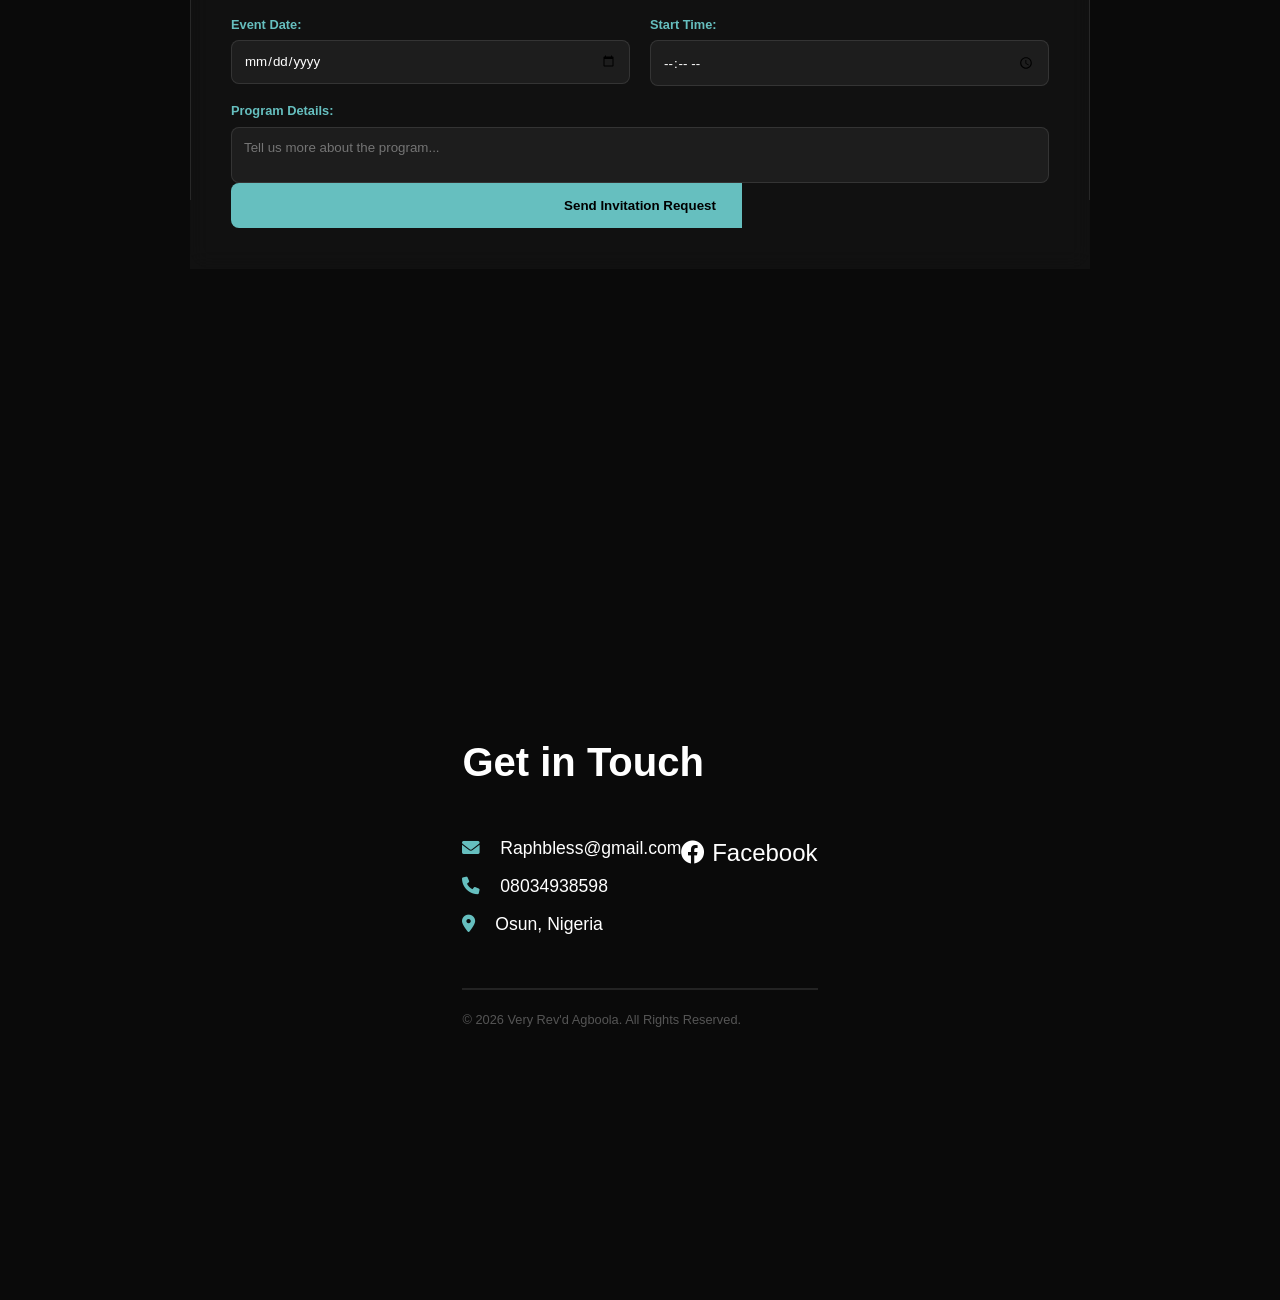
==== commit abda461b: "Fix HTML encoding and update image source Replaced encoded HTML entities with actual HTML tags and c" ====
--- a/index.html
+++ b/index.html
@@ -36,7 +36,7 @@
       <div class="priest-image-container">
         <img
           class="priest-img"
-          src="image/cropped_circle_image"
+          src="images/cropped_circle_image.png"
           alt="Very Rev'd Agboola"
         />
       </div>
